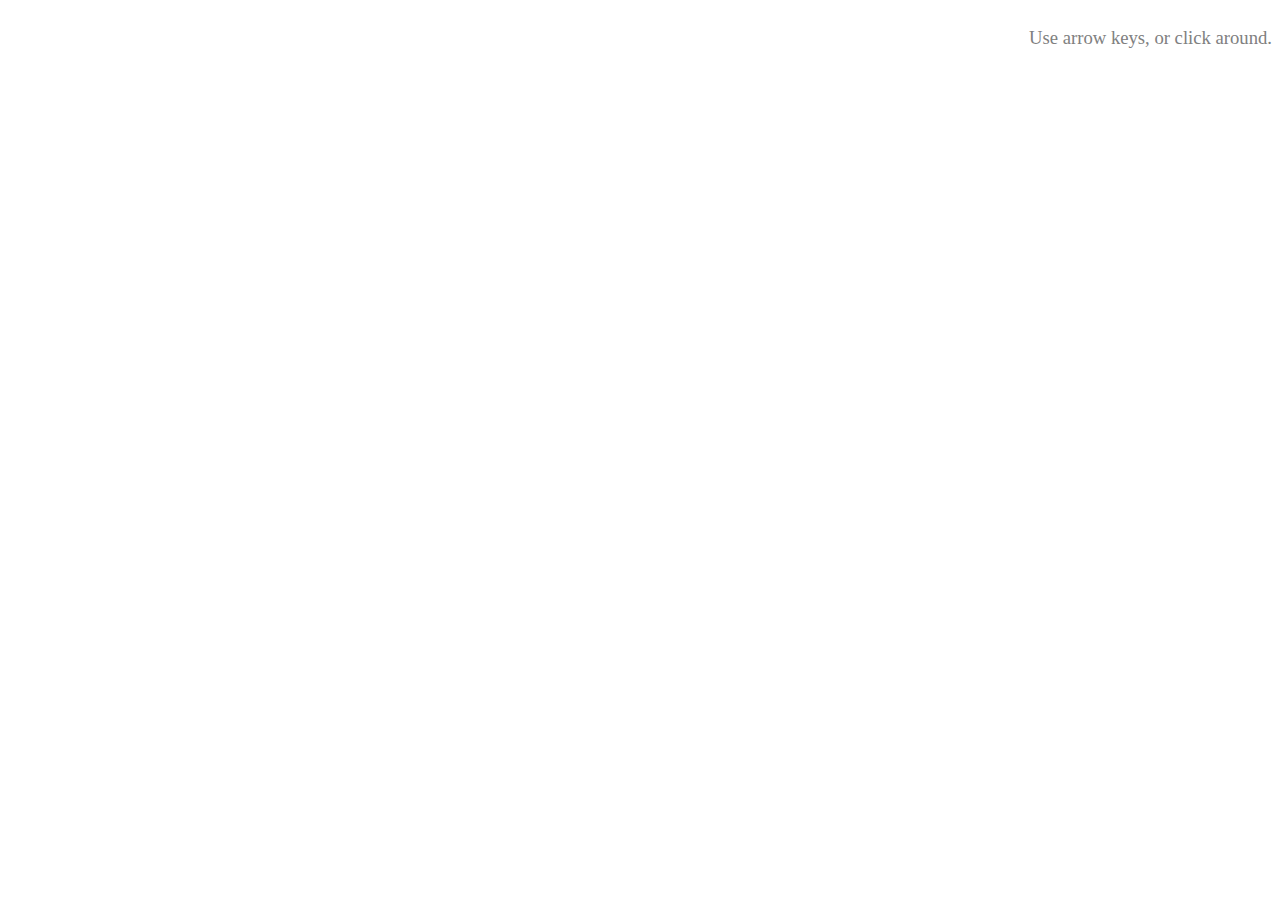
==== index2.html @ 7094e195 "new approach" ====
<!doctype html>
<html>
  <head>
    <link rel="stylesheet" href="style.css">
    <title>Once upon a time...</title>
  </head>
  <body>
    <div id="main">

    </div>
    <p style="float: right; color: gray;">Use arrow keys, or click around.</p>
  </body>
  <script type="text/javascript" src="jquery-3.7.1.min.js"></script>
  <script type="text/javascript" src="ztnd_graph.js"></script>
  <script type="text/javascript" src="ztnd_choices.js"></script>
  <script type="text/javascript" src="once2.js"></script>
  <script type="text/javascript">

    function main() {
      const segGen = new SegmentGenerator(ZTND_GRAPH, ZTND_CHOICES);
      const segJson = segGen.generate();

      console.log(segJson);
      return segGen;
    }

    const SEG_GEN = main();

    
  </script>
</html>
---- style.css ----
body {
    font-size: 14pt;
}

.nugget {
    cursor: pointer;
    font-size: 22pt;
}
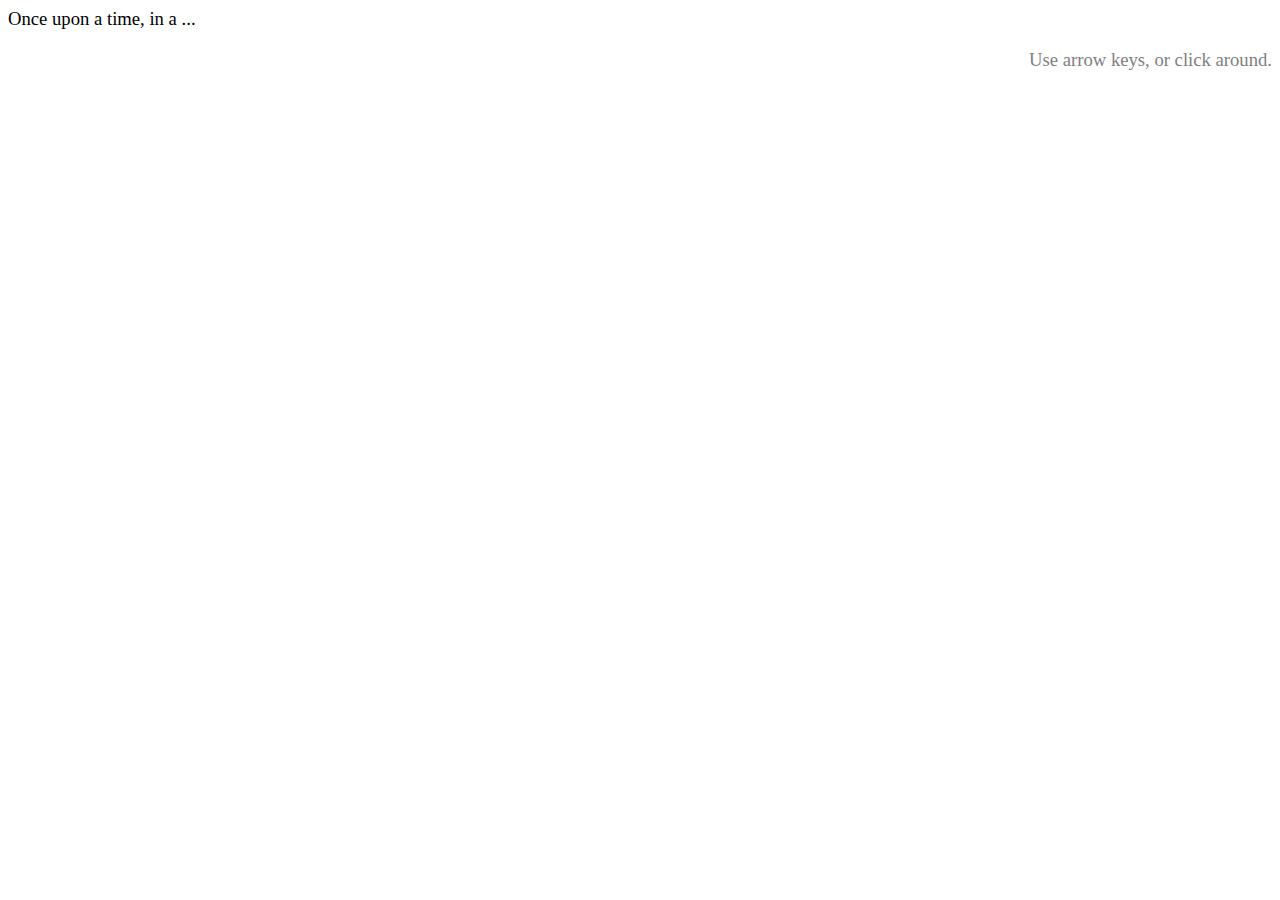
==== commit 2377f6aa: "." ====
--- a/index2.html
+++ b/index2.html
@@ -18,13 +18,58 @@
 
     function main() {
       const segGen = new SegmentGenerator(ZTND_GRAPH, ZTND_CHOICES);
-      const segJson = segGen.generate();
+      segGen.generate();
 
-      console.log(segJson);
-      return segGen;
+      const viz = new Viz(segGen.nodes, segGen.edges);
+
+      // https://developer.mozilla.org/en-US/docs/Web/API/KeyboardEvent/key
+      window.addEventListener(
+          "keydown",
+          (event) => {
+            if (event.defaultPrevented) {
+              return; // Do nothing if the event was already processed
+            }
+        
+            switch (event.key) {
+              case "ArrowDown":
+                // Do something for "down arrow" key press.
+                viz.arrowDown();
+                break;
+              case "ArrowUp":
+                // Do something for "up arrow" key press.
+                //grapher.arrowUp();
+                break;
+              case "ArrowLeft":
+                // Do something for "left arrow" key press.
+                viz.arrowLeft();
+                break;
+              case "ArrowRight":
+                // Do something for "right arrow" key press.
+                viz.arrowRight();
+                break;
+              case "Enter":
+                // Do something for "enter" or "return" key press.
+                break;
+              case " ":
+                // Do something for "space" key press.
+                break;
+              case "Escape":
+                // Do something for "esc" key press.
+                break;
+              default:
+                return; // Quit when this doesn't handle the key event.
+            }
+        
+            // Cancel the default action to avoid it being handled twice
+            event.preventDefault();
+          },
+          true,
+        );
+
+      return viz;
     }
 
-    const SEG_GEN = main();
+    const VIZ = main();
 
     
   </script>
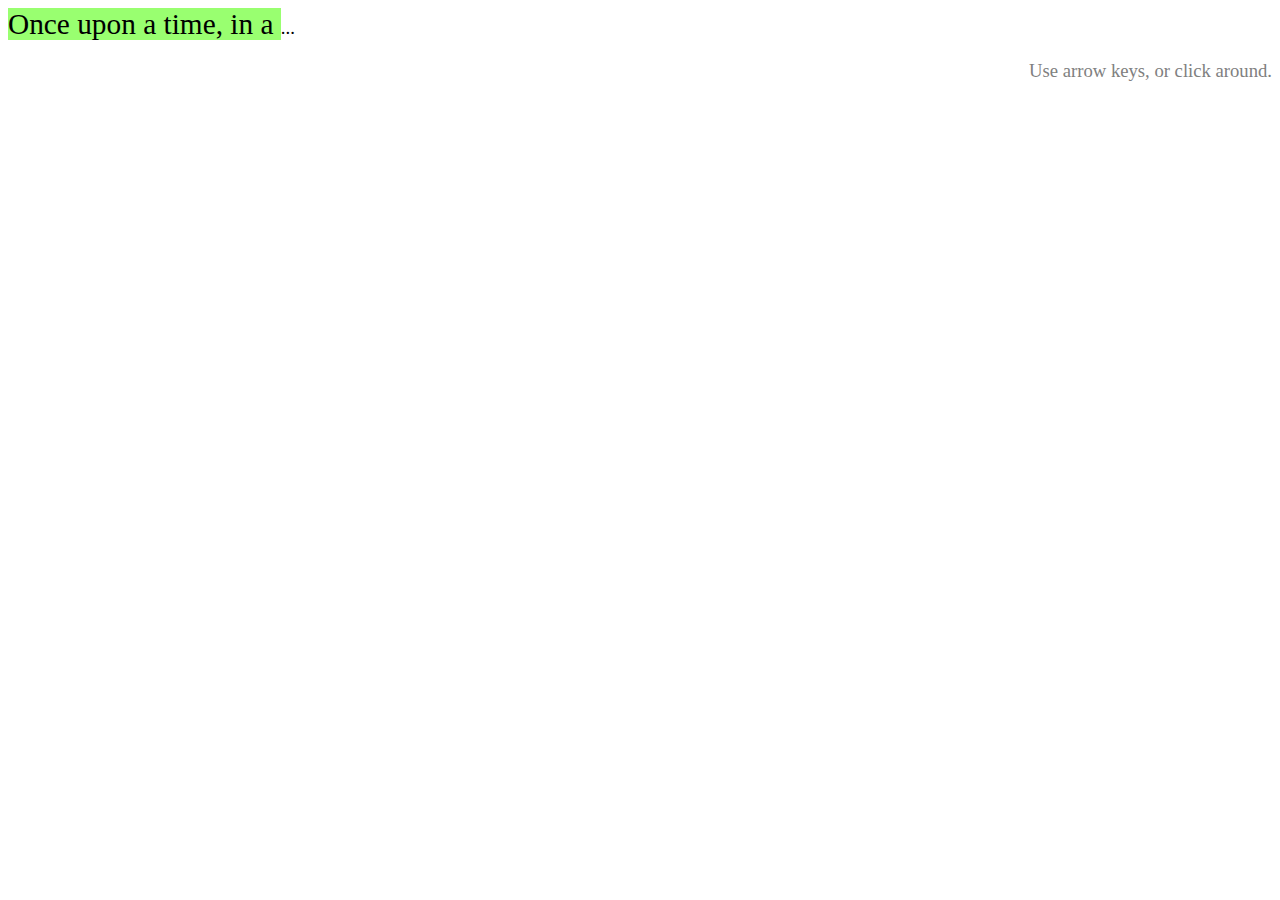
==== commit db349ea8: "." ====
--- a/index2.html
+++ b/index2.html
@@ -1,6 +1,8 @@
 <!doctype html>
 <html>
   <head>
+    <!-- https://developer.mozilla.org/en-US/docs/Web/HTML/Viewport_meta_tag -->
+    <meta name="viewport" content="width=device-width, initial-scale=1" />
     <link rel="stylesheet" href="style.css">
     <title>Once upon a time...</title>
   </head>
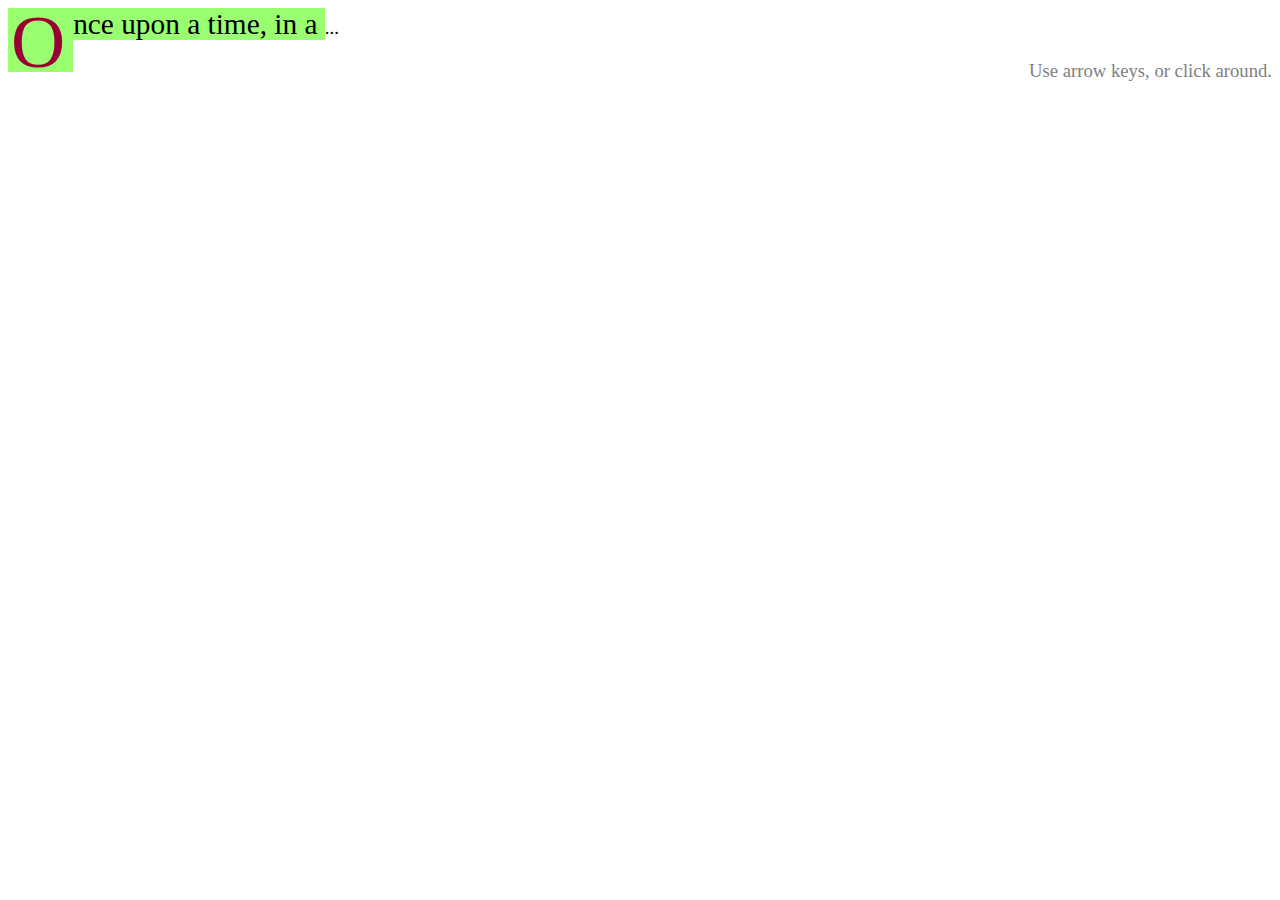
==== commit 508128a6: "." ====
--- a/index2.html
+++ b/index2.html
@@ -73,6 +73,10 @@
 
     const VIZ = main();
 
+    function CLICK_SEGMENT(segId) {
+      VIZ.clickSegment(segId);
+    }
+
     
   </script>
 </html>--- a/style.css
+++ b/style.css
@@ -5,4 +5,17 @@
 .nugget {
     cursor: pointer;
     font-size: 22pt;
-}+}
+
+/* https://css-tricks.com/snippets/css/drop-caps/ */
+.first-letter {
+    color: #903;
+    float: left;
+    font-family: Georgia;
+    font-size: 75px;
+    line-height: 60px;
+    padding-top: 4px;
+    padding-right: 8px;
+    padding-left: 3px;
+  }
+
